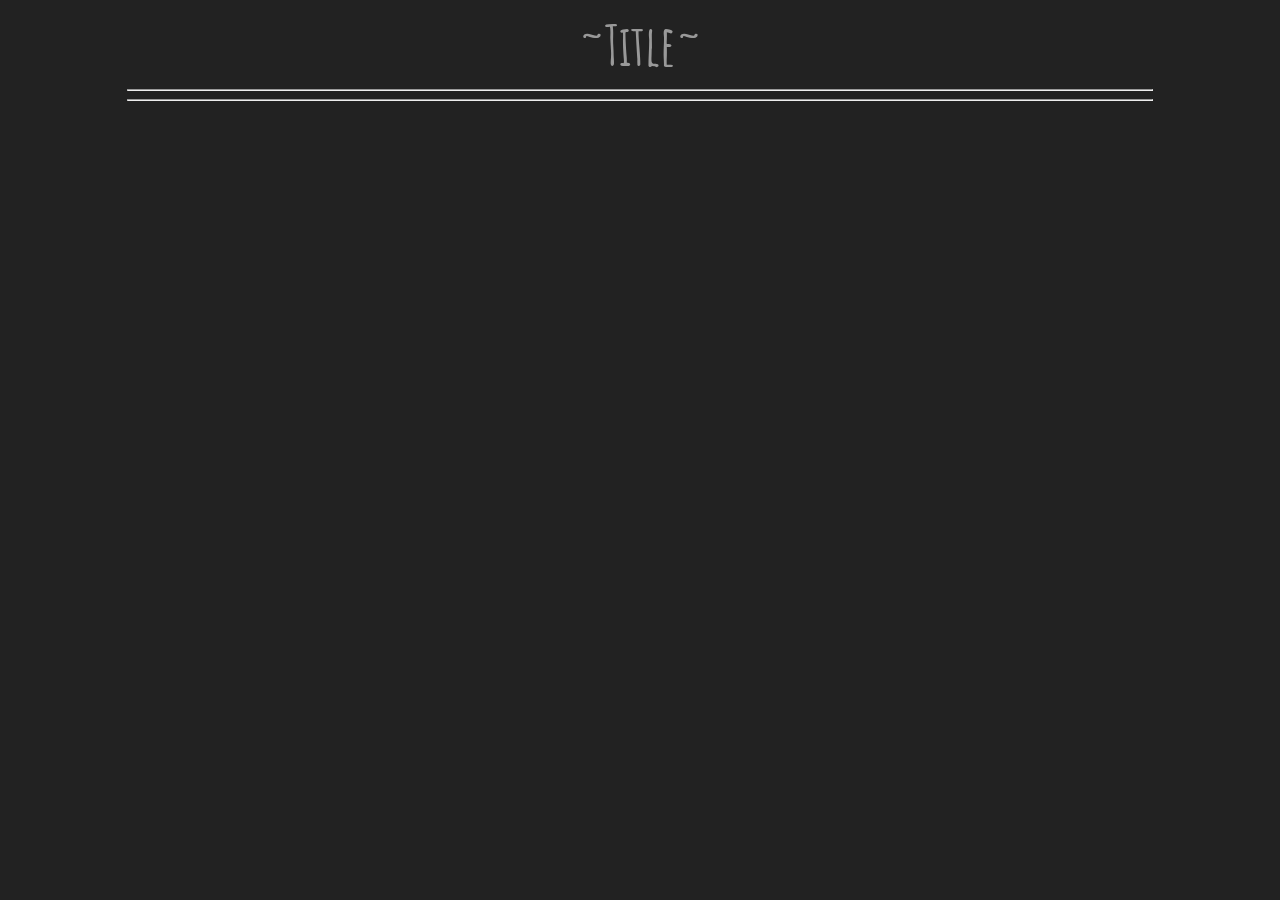
==== index.html @ 42109dc0 "first commit" ====
<!DOCTYPE html>
<html lang="en">
  <head>
    <link rel="stylesheet" type="text/css" href="style.css">
    <link rel="preconnect" href="https://fonts.gstatic.com"> 
    <link href="https://fonts.googleapis.com/css2?family=Amatic+SC:wght@700&display=swap" rel="stylesheet">
    <meta charset="utf-8" />
    <meta name="viewport" content="user-scalable=no,initial-scale=1,maximum-scale=1,minimum-scale=1,width=device-width">
  </head>
  <body>
    <h1>~Title~</h1>
    <hr>
    <script src="script.js"></script>
    <hr>
  </body>
</html>
---- style.css ----
html, body {
  margin: 0;
  padding: 0;
  background: #222;
  color: #999;
  font-family: 'Amatic SC', Courier New;
}
canvas {
  display: block;
  margin: auto;
}

h1 {
  font-size: 55px;
  margin: 10px;
  text-align: center;
}

hr {
  width: 80%;
  color: #555;
}
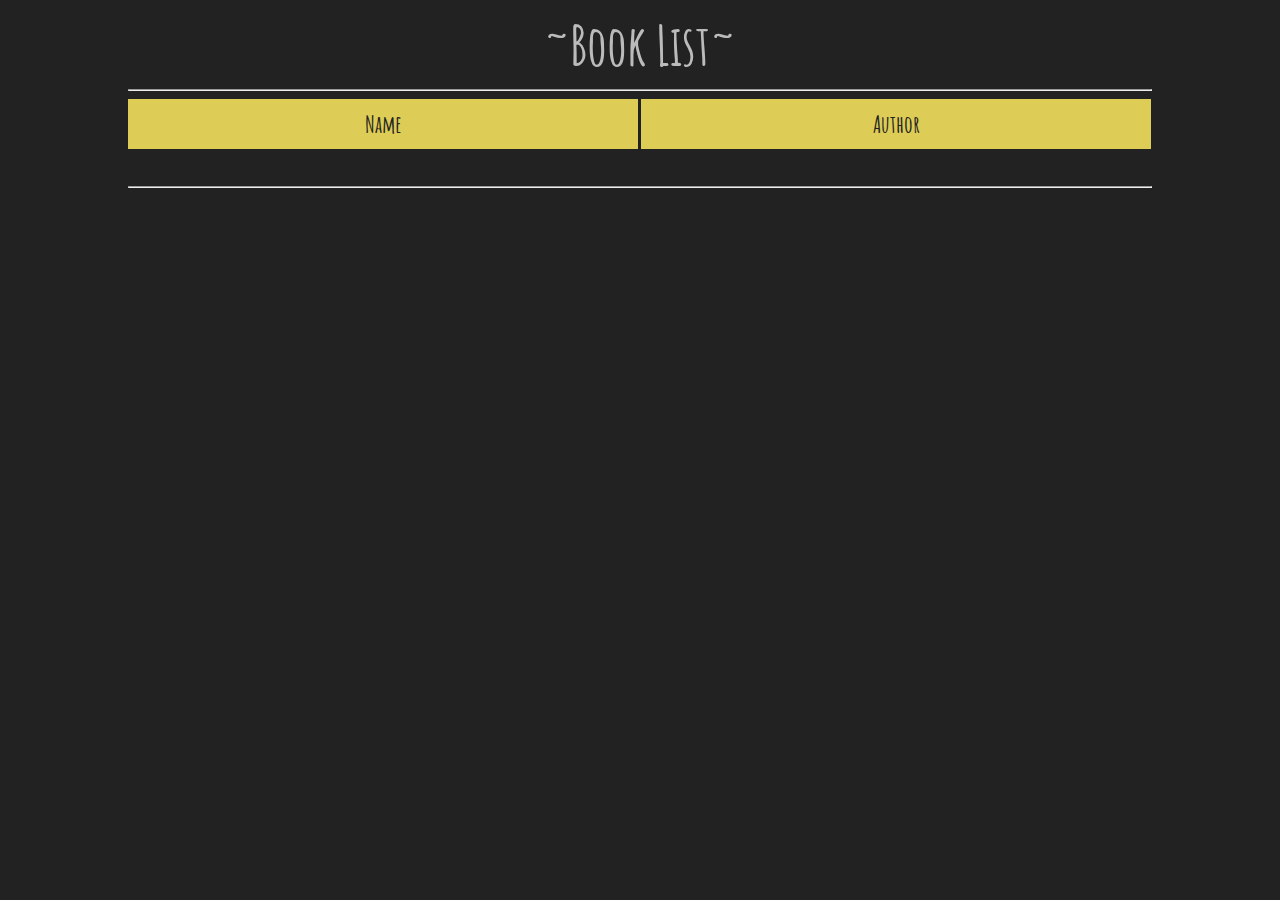
==== commit 1a17c235: "created frontend" ====
--- a/index.html
+++ b/index.html
@@ -6,11 +6,32 @@
     <link href="https://fonts.googleapis.com/css2?family=Amatic+SC:wght@700&display=swap" rel="stylesheet">
     <meta charset="utf-8" />
     <meta name="viewport" content="user-scalable=no,initial-scale=1,maximum-scale=1,minimum-scale=1,width=device-width">
+    <title>Book List App</title>
   </head>
   <body>
-    <h1>~Title~</h1>
-    <hr>
+      <div class="container">
+      <h1>~Book List~</h1>
+      <hr>
+      <div class="bookHeader">
+        <div class="bookHeaderEle" id="bookHeaderName">
+          <h2>Name</h2>
+        </div>
+        <div class="bookHeaderEle" id="bookHeaderAuthor">
+          <h2>Author</h2>
+        </div>
+      </div>
+      <div class="bookBody">
+        <div class="bookBodyEle">
+          <ul id="bookNameList">
+          </ul>
+        </div>
+        <div class="bookBodyEle">
+          <ul id="bookAuthorList">
+          </ul>
+        </div>
+      </div>
+      <hr>
+    </div>
     <script src="script.js"></script>
-    <hr>
   </body>
 </html>
--- a/style.css
+++ b/style.css
@@ -1,8 +1,16 @@
+* {
+  box-sizing: border-box;
+}
+
+:root {
+  --primary-color : #dc5;
+}
+
 html, body {
   margin: 0;
   padding: 0;
   background: #222;
-  color: #999;
+  color: #bbb;
   font-family: 'Amatic SC', Courier New;
 }
 canvas {
@@ -10,14 +18,41 @@
   margin: auto;
 }
 
-h1 {
-  font-size: 55px;
+h1, h2 {
   margin: 10px;
   text-align: center;
 }
 
-hr {
-  width: 80%;
-  color: #555;
+h1 {
+  font-size: 55px;
 }
 
+ul {
+  list-style-type: none;
+  font-size: 25px;
+  padding: 0px;
+}
+
+.container {
+  width: 80%;
+  margin: auto;
+}
+
+.bookHeader, .bookBody {
+  white-space: nowrap;
+}
+
+.bookHeaderEle, .bookBodyEle {
+  display: inline-block;
+  width: calc(50% - 2px);
+  background: var(--primary-color);
+  color: #222;
+}
+
+.bookBodyEle {
+  background: #222;
+  color: #bbb;
+  text-align: center;
+}
+
+
